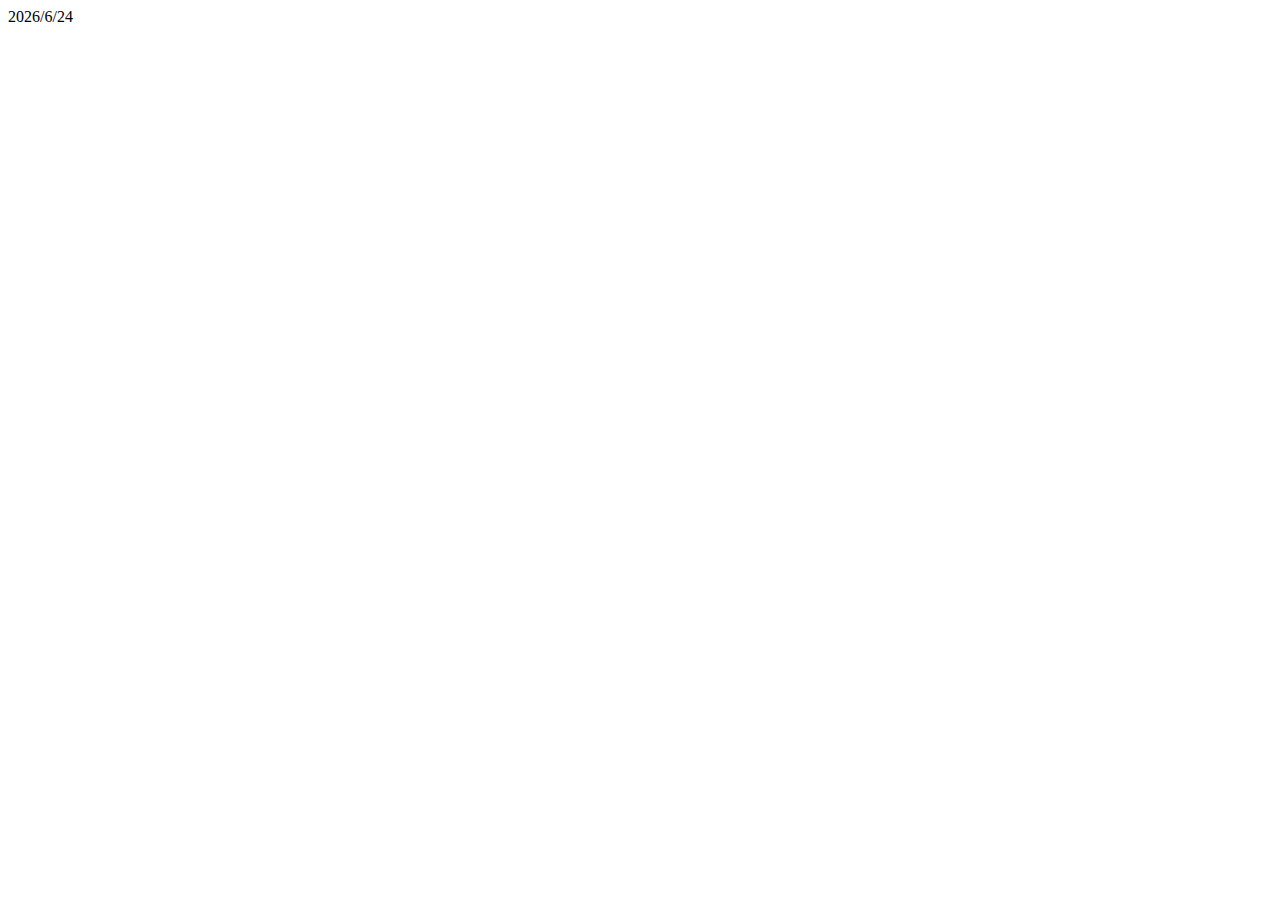
==== index.html @ ecdff4f7 "Se agrega el base" ====
<!DOCTYPE html>
<html>
    <head>
        <title>GB - Banco</title>
    </head>
    <body>

        <span id="fecha"></span>

        <script src="scripts/app.js"></script>
        <script src="scripts/index.js"></script>
    </body>
</html>
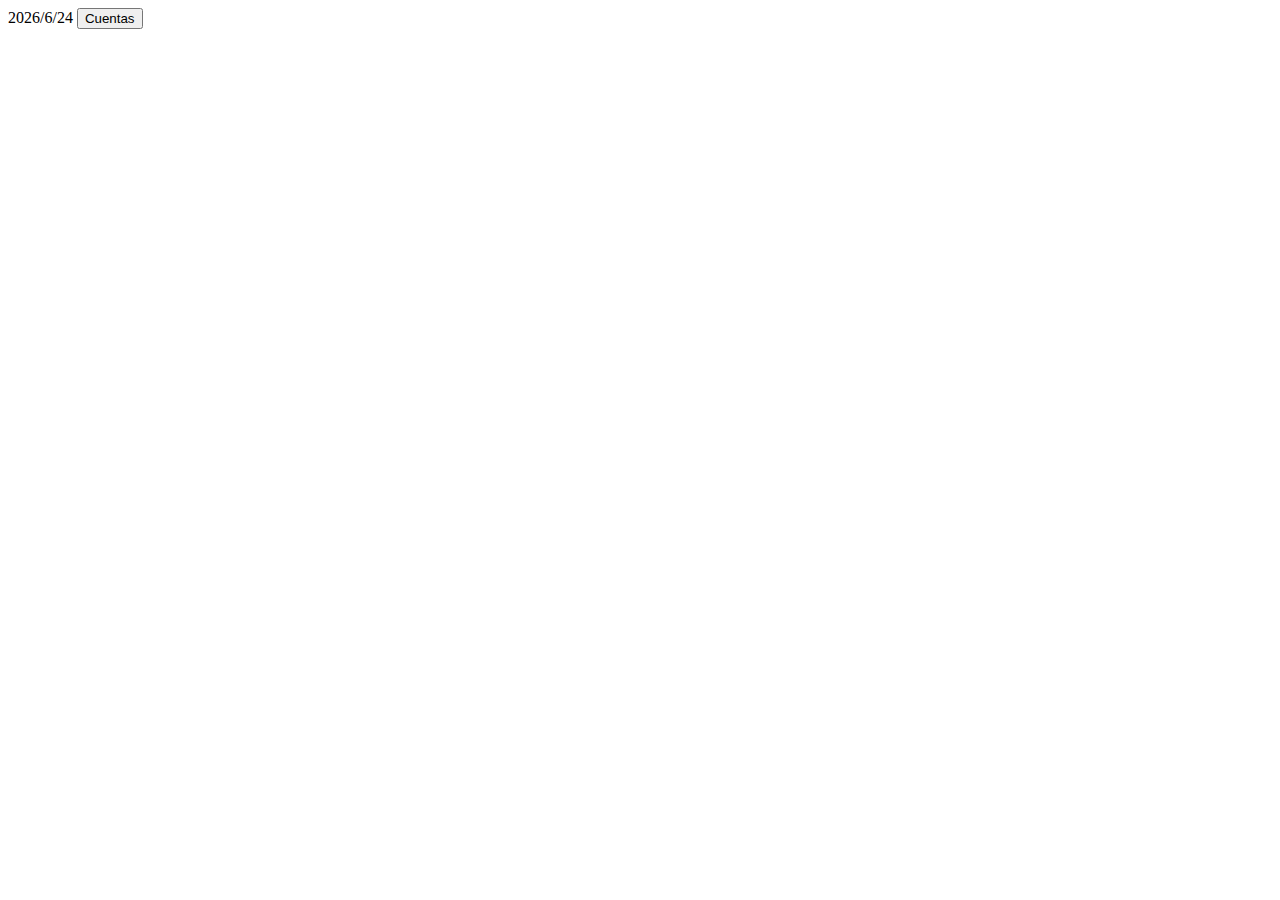
==== commit f1f0cad3: "Adding accounts" ====
--- a/index.html
+++ b/index.html
@@ -9,5 +9,7 @@
 
         <script src="scripts/app.js"></script>
         <script src="scripts/index.js"></script>
+
+        <button onclick="cuentas()"> Cuentas</button>
     </body>
 </html>